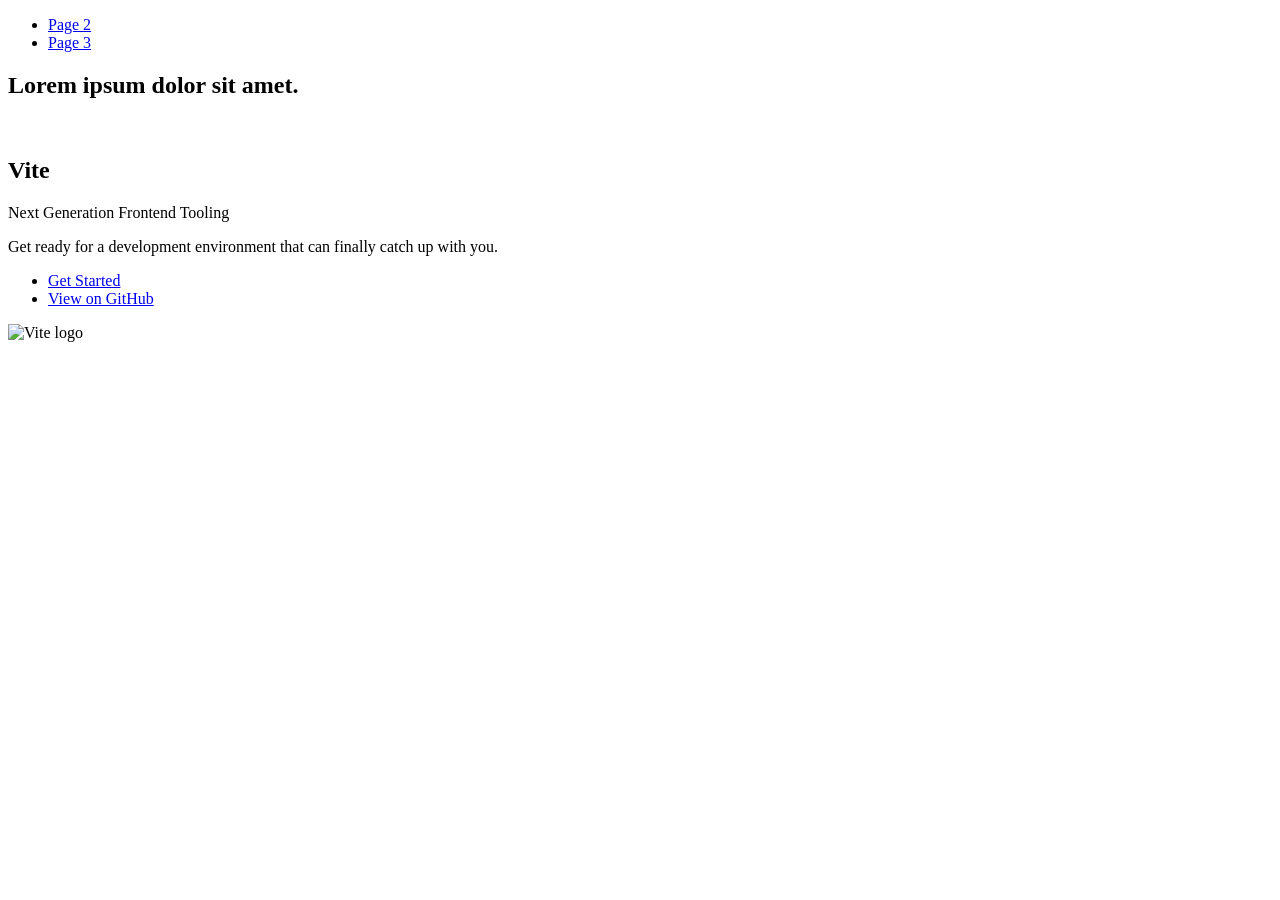
==== index.html @ f84229fa "Deploying to gh-pages from @ zenoviyfil/goit-js-hw-10@d615fe0efa14ee09c839f3011acf830097971be8 🚀" ====
<!DOCTYPE html>
<html lang="en">
  <head>
    <meta charset="UTF-8" />
    <link rel="icon" type="image/svg+xml" href="/goit-js-hw-10/favicon.svg" />
    <meta name="viewport" content="width=device-width, initial-scale=1.0" />
    <title>Vanilla App Template</title>
    
    <script type="module" crossorigin src="/goit-js-hw-10/commonHelpers.js"></script>
    <link rel="stylesheet" href="/goit-js-hw-10/assets/index-10c40100.css">
  </head>
  <body>
    <header class="header">
  <nav class="nav">
    <ul class="nav-list">
      <li class="nav-item">
        <a href="./page-2.html" class="nav-link">Page 2</a>
      </li>

      <li class="nav-item">
        <a href="./page-3.html" class="nav-link">Page 3</a>
      </li>
    </ul>
  </nav>
</header>


    <section>
      <h1>Lorem ipsum dolor sit amet.</h1>
      <!-- Path to images as from index.html file -->
      <img src="/goit-js-hw-10/assets/javascript-8dac5379.svg" alt="" />
    </section>

    <!-- Loads the specified .html file -->
    <section class="vite-promo">
  <div class="container">
    <div class="wrapper">
      <h2 class="title">
        <span class="gradient">Vite</span>
      </h2>
      <p class="text">Next Generation Frontend Tooling</p>
      <p class="tagline">
        Get ready for a development environment that can finally catch up with
        you.
      </p>

      <ul class="actions">
        <li class="action">
          <a
            class="link"
            href="https://vitejs.dev/guide/"
            target="_blank"
            rel="noopener noreferrer"
            >Get Started</a
          >
        </li>
        <li class="action">
          <a
            class="link"
            href="https://github.com/vitejs/vite"
            target="_blank"
            rel="noopener noreferrer"
            >View on GitHub</a
          >
        </li>
      </ul>
    </div>

    <div class="thumb">
      <!-- Path to images as from index.html file -->
      <img
        class="pic"
        src="/goit-js-hw-10/assets/vite-logo-51249ca9.png"
        alt="Vite logo"
        width="640"
        height="640"
      />
    </div>
  </div>
</section>


    
  </body>
</html>
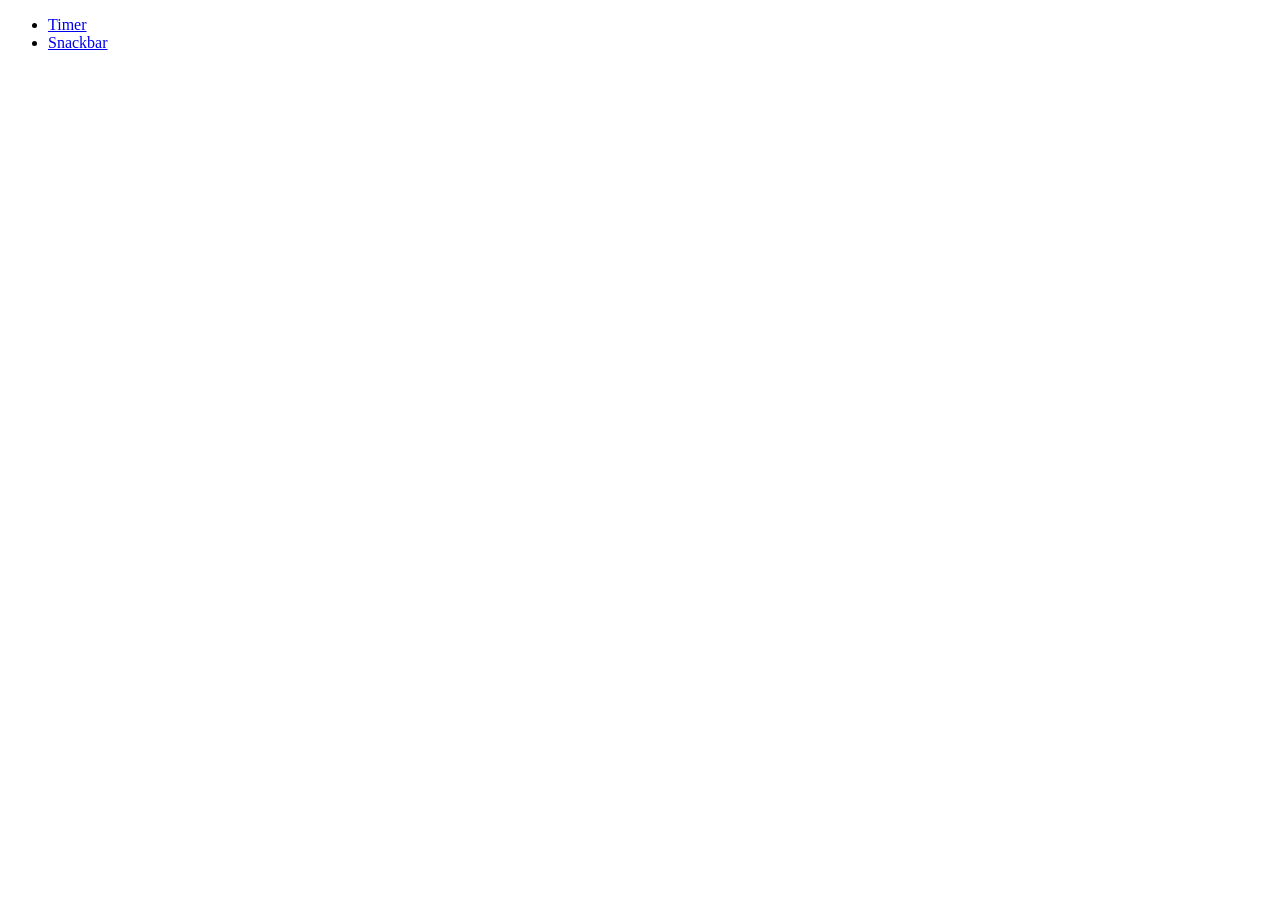
==== commit 3e929f4b: "Deploying to gh-pages from @ zenoviyfil/goit-js-hw-10@105c33a1a888dc30c00a9f6ee3e5cdf6fa924e51 🚀" ====
--- a/index.html
+++ b/index.html
@@ -6,80 +6,12 @@
     <meta name="viewport" content="width=device-width, initial-scale=1.0" />
     <title>Vanilla App Template</title>
     
-    <script type="module" crossorigin src="/goit-js-hw-10/commonHelpers.js"></script>
     <link rel="stylesheet" href="/goit-js-hw-10/assets/index-10c40100.css">
   </head>
   <body>
-    <header class="header">
-  <nav class="nav">
-    <ul class="nav-list">
-      <li class="nav-item">
-        <a href="./page-2.html" class="nav-link">Page 2</a>
-      </li>
-
-      <li class="nav-item">
-        <a href="./page-3.html" class="nav-link">Page 3</a>
-      </li>
+    <ul>
+      <li><a href="./1-timer.html">Timer</a></li>
+      <li><a href="./2-snackbar.html">Snackbar</a></li>
     </ul>
-  </nav>
-</header>
-
-
-    <section>
-      <h1>Lorem ipsum dolor sit amet.</h1>
-      <!-- Path to images as from index.html file -->
-      <img src="/goit-js-hw-10/assets/javascript-8dac5379.svg" alt="" />
-    </section>
-
-    <!-- Loads the specified .html file -->
-    <section class="vite-promo">
-  <div class="container">
-    <div class="wrapper">
-      <h2 class="title">
-        <span class="gradient">Vite</span>
-      </h2>
-      <p class="text">Next Generation Frontend Tooling</p>
-      <p class="tagline">
-        Get ready for a development environment that can finally catch up with
-        you.
-      </p>
-
-      <ul class="actions">
-        <li class="action">
-          <a
-            class="link"
-            href="https://vitejs.dev/guide/"
-            target="_blank"
-            rel="noopener noreferrer"
-            >Get Started</a
-          >
-        </li>
-        <li class="action">
-          <a
-            class="link"
-            href="https://github.com/vitejs/vite"
-            target="_blank"
-            rel="noopener noreferrer"
-            >View on GitHub</a
-          >
-        </li>
-      </ul>
-    </div>
-
-    <div class="thumb">
-      <!-- Path to images as from index.html file -->
-      <img
-        class="pic"
-        src="/goit-js-hw-10/assets/vite-logo-51249ca9.png"
-        alt="Vite logo"
-        width="640"
-        height="640"
-      />
-    </div>
-  </div>
-</section>
-
-
-    
   </body>
 </html>
